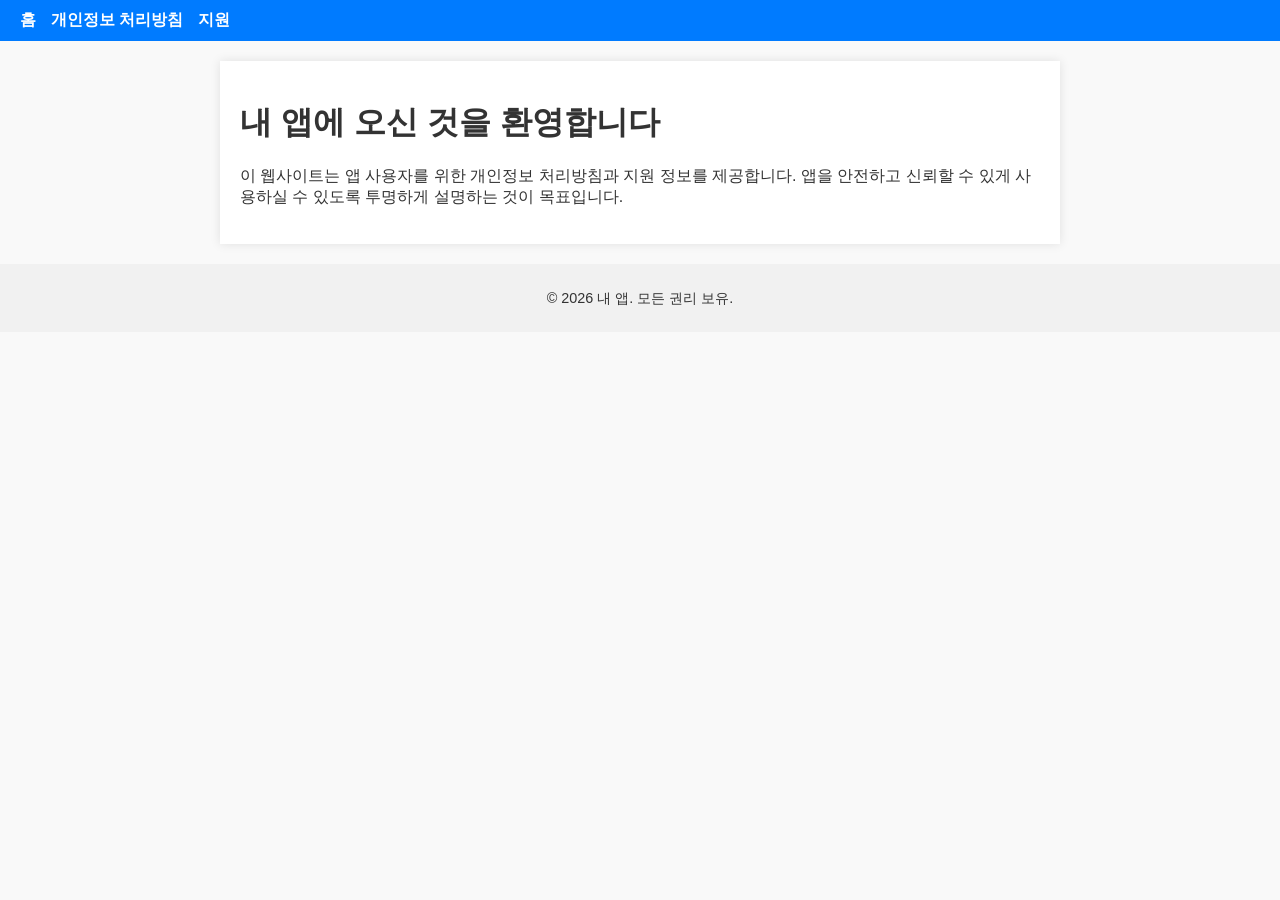
==== index.html @ 08927917 "Add files via upload" ====
<!DOCTYPE html>
<html lang="ko">
<head>
  <meta charset="UTF-8">
  <meta name="viewport" content="width=device-width, initial-scale=1.0">
  <title>내 앱 - 공식 웹사이트</title>
  <link rel="stylesheet" href="style.css">
</head>
<body>
  <header>
    <nav>
      <ul>
        <li><a href="index.html">홈</a></li>
        <li><a href="privacy.html">개인정보 처리방침</a></li>
        <li><a href="support.html">지원</a></li>
      </ul>
    </nav>
  </header>
  <main>
    <h1>내 앱에 오신 것을 환영합니다</h1>
    <p>이 웹사이트는 앱 사용자를 위한 개인정보 처리방침과 지원 정보를 제공합니다. 앱을 안전하고 신뢰할 수 있게 사용하실 수 있도록 투명하게 설명하는 것이 목표입니다.</p>
  </main>
  <footer>
    <p>&copy; 2026 내 앱. 모든 권리 보유.</p>
  </footer>
</body>
</html>
---- style.css ----
/*
 * 공통 스타일 시트
 * 이 파일은 사이트의 모든 페이지에서 사용되는 기본 스타일을 정의합니다.
 */

body {
  font-family: Arial, sans-serif;
  margin: 0;
  padding: 0;
  background-color: #f9f9f9;
  color: #333;
}

header {
  background-color: #007BFF;
  color: #fff;
  padding: 10px 20px;
}

header nav ul {
  list-style: none;
  margin: 0;
  padding: 0;
  display: flex;
}

header nav ul li {
  margin-right: 15px;
}

header nav ul li a {
  color: #fff;
  text-decoration: none;
  font-weight: bold;
}

header nav ul li a:hover {
  text-decoration: underline;
}

main {
  padding: 20px;
  max-width: 800px;
  margin: 20px auto;
  background-color: #fff;
  box-shadow: 0 0 10px rgba(0, 0, 0, 0.1);
}

footer {
  text-align: center;
  padding: 10px;
  background-color: #f1f1f1;
  font-size: 0.9em;
}

h1,
h2,
h3 {
  margin-top: 20px;
}

ul {
  margin-left: 20px;
}
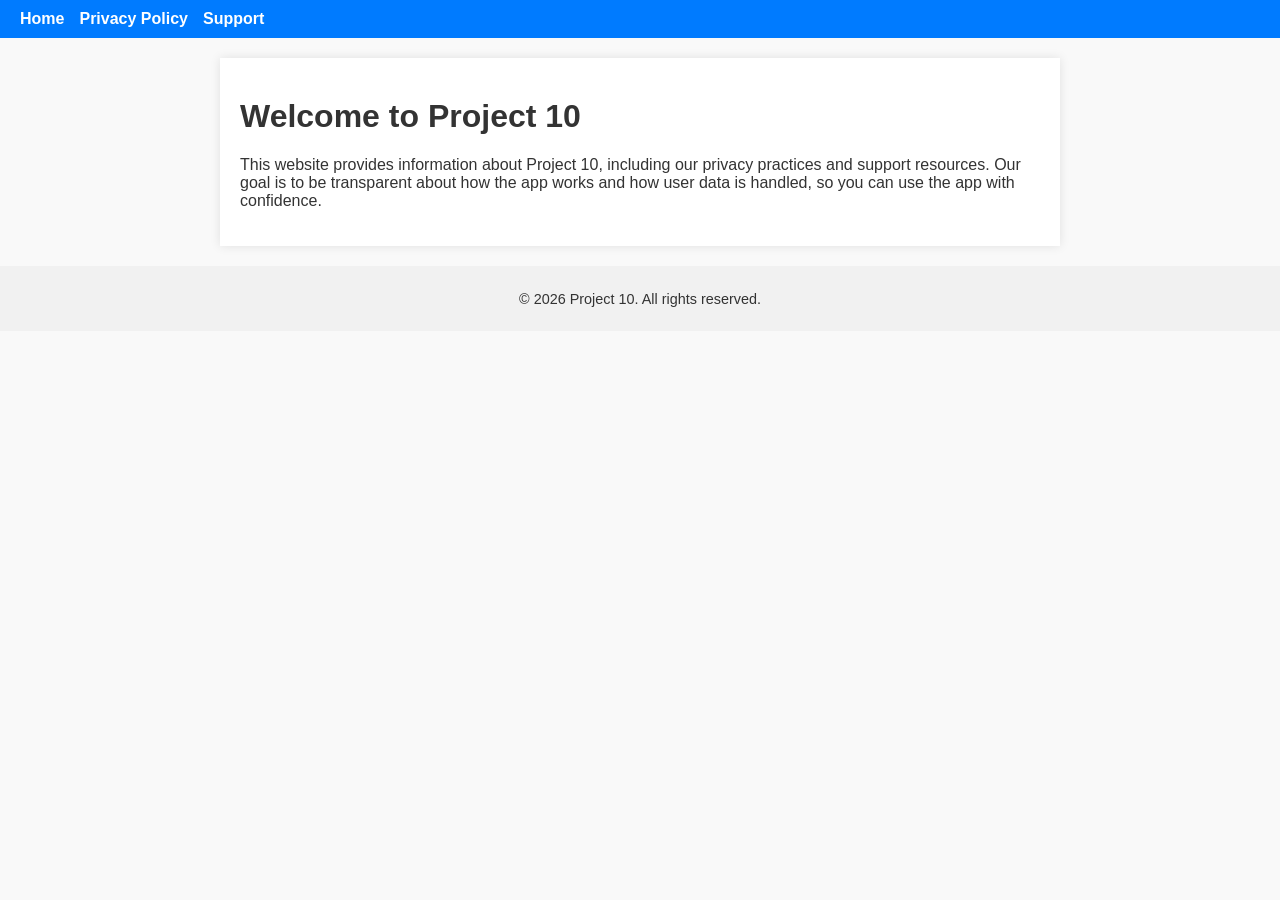
==== commit 2b32be5d: "Translate index.html content to English" ====
--- a/index.html
+++ b/index.html
@@ -1,27 +1,33 @@
 <!DOCTYPE html>
-<html lang="ko">
+<html lang="en">
 <head>
   <meta charset="UTF-8">
   <meta name="viewport" content="width=device-width, initial-scale=1.0">
-  <title>내 앱 - 공식 웹사이트</title>
+  <title>Project 10 – Official Site</title>
   <link rel="stylesheet" href="style.css">
 </head>
 <body>
   <header>
     <nav>
       <ul>
-        <li><a href="index.html">홈</a></li>
-        <li><a href="privacy.html">개인정보 처리방침</a></li>
-        <li><a href="support.html">지원</a></li>
+        <li><a href="index.html">Home</a></li>
+        <li><a href="privacy.html">Privacy Policy</a></li>
+        <li><a href="support.html">Support</a></li>
       </ul>
     </nav>
   </header>
+
   <main>
-    <h1>내 앱에 오신 것을 환영합니다</h1>
-    <p>이 웹사이트는 앱 사용자를 위한 개인정보 처리방침과 지원 정보를 제공합니다. 앱을 안전하고 신뢰할 수 있게 사용하실 수 있도록 투명하게 설명하는 것이 목표입니다.</p>
+    <h1>Welcome to Project 10</h1>
+    <p>
+      This website provides information about Project 10, including our privacy practices
+      and support resources. Our goal is to be transparent about how the app works and how
+      user data is handled, so you can use the app with confidence.
+    </p>
   </main>
+
   <footer>
-    <p>&copy; 2026 내 앱. 모든 권리 보유.</p>
+    <p>&copy; 2026 Project 10. All rights reserved.</p>
   </footer>
 </body>
-</html>+</html>
